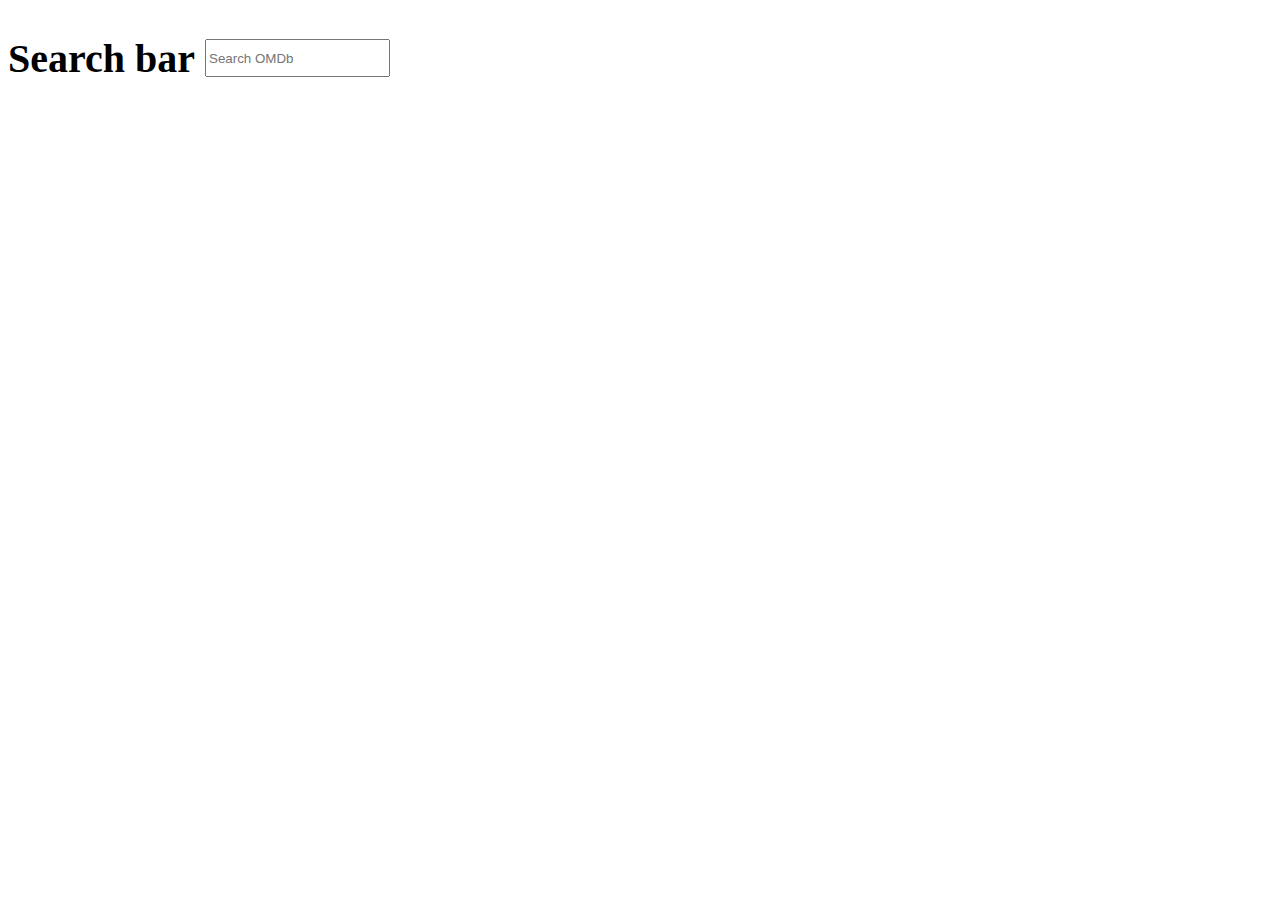
==== index.html @ 8d942a54 "data fetch is working in single request" ====
<!DOCTYPE html>
<html lang="hu">
<head>
    <meta charset="UTF-8">
    <meta http-equiv="X-UA-Compatible" content="IE=edge">
    <meta name="viewport" content="width=device-width, initial-scale=1.0">
    <link rel="stylesheet" href="style.css">
    <title>Movie Selector</title>
</head>
<body>
    <div class="search" id>
        <!--search container-->
        <h1>Search bar</h1>
        <input type="text" placeholder="Search OMDb" id="movie-selector">

        <!--search list-->
        <div class="search-list" id="search-list">

        </div>
    </div>
    <div>
        <!--result container-->
        <div class="result" id="result-list">

        </div>
    </div>
    <script src="script.js"></script>
</body>
</html>
---- style.css ----
.search {
    display: flex;
    align-items: center;
    font-size: 20px;
}

input {
    height: 2rem;
    margin: 10px;
}

.search-list{
    position: absolute;
    right: 0;
    top: 100%;
    max-height: 500px;
    overflow-y: scroll;
    z-index: 10;
    cursor: pointer;
}
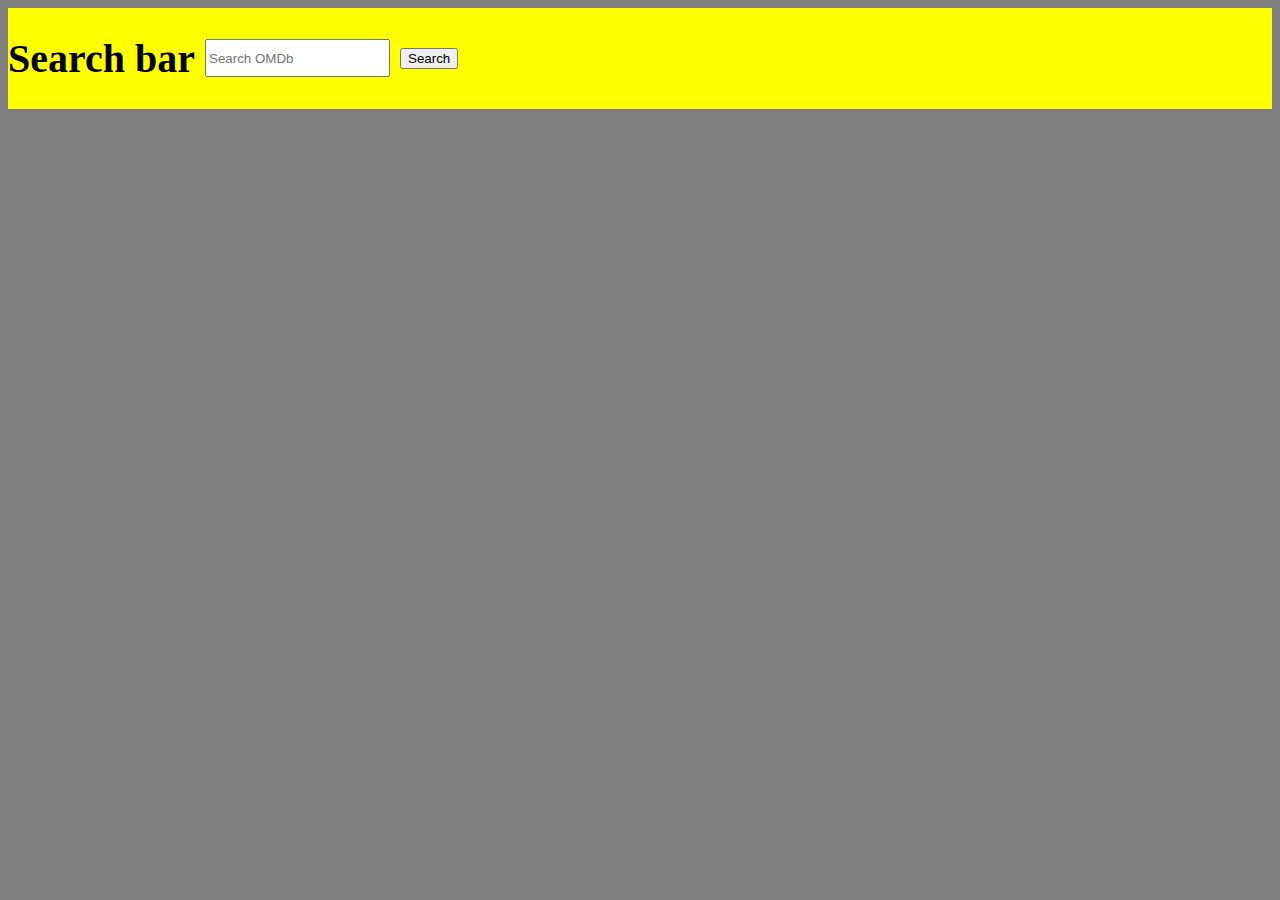
==== commit 93fb28e0: "version 1.0" ====
--- a/index.html
+++ b/index.html
@@ -1,29 +1,29 @@
 <!DOCTYPE html>
 <html lang="hu">
-<head>
-    <meta charset="UTF-8">
-    <meta http-equiv="X-UA-Compatible" content="IE=edge">
-    <meta name="viewport" content="width=device-width, initial-scale=1.0">
-    <link rel="stylesheet" href="style.css">
+  <head>
+    <meta charset="UTF-8" />
+    <meta http-equiv="X-UA-Compatible" content="IE=edge" />
+    <meta name="viewport" content="width=device-width, initial-scale=1.0" />
+    <link rel="stylesheet" href="style.css" />
     <title>Movie Selector</title>
-</head>
-<body>
-    <div class="search" id>
+  </head>
+  <body>
+    <header class="wrapper">
+      <div class="search" id="search">
         <!--search container-->
         <h1>Search bar</h1>
-        <input type="text" placeholder="Search OMDb" id="movie-selector">
+        <input type="text" placeholder="Search OMDb" id="movie-selector" />
+        <button onclick="findMovie()">Search</button>
+        <!--search list
+        <div class="search-list" id="search-list"></div>-->
+      </div>
+    </header>
+    <section>
+      <!--result container-->
+      <div class="result" id="result-list">
 
-        <!--search list-->
-        <div class="search-list" id="search-list">
-
-        </div>
-    </div>
-    <div>
-        <!--result container-->
-        <div class="result" id="result-list">
-
-        </div>
-    </div>
+      </div>
+    </section>
     <script src="script.js"></script>
-</body>
-</html>+  </body>
+</html>
--- a/style.css
+++ b/style.css
@@ -9,12 +9,19 @@
     margin: 10px;
 }
 
-.search-list{
-    position: absolute;
-    right: 0;
-    top: 100%;
-    max-height: 500px;
-    overflow-y: scroll;
-    z-index: 10;
-    cursor: pointer;
+.wrapper {
+    background-color: yellow;
+    display: flex;
+    align-items: flex-end;
+}
+
+body {
+    background-color: grey;
+}
+
+.result {
+    display: flex;
+    flex-direction: column;
+    text-align: center;
+    gap: 1.5rem;
 }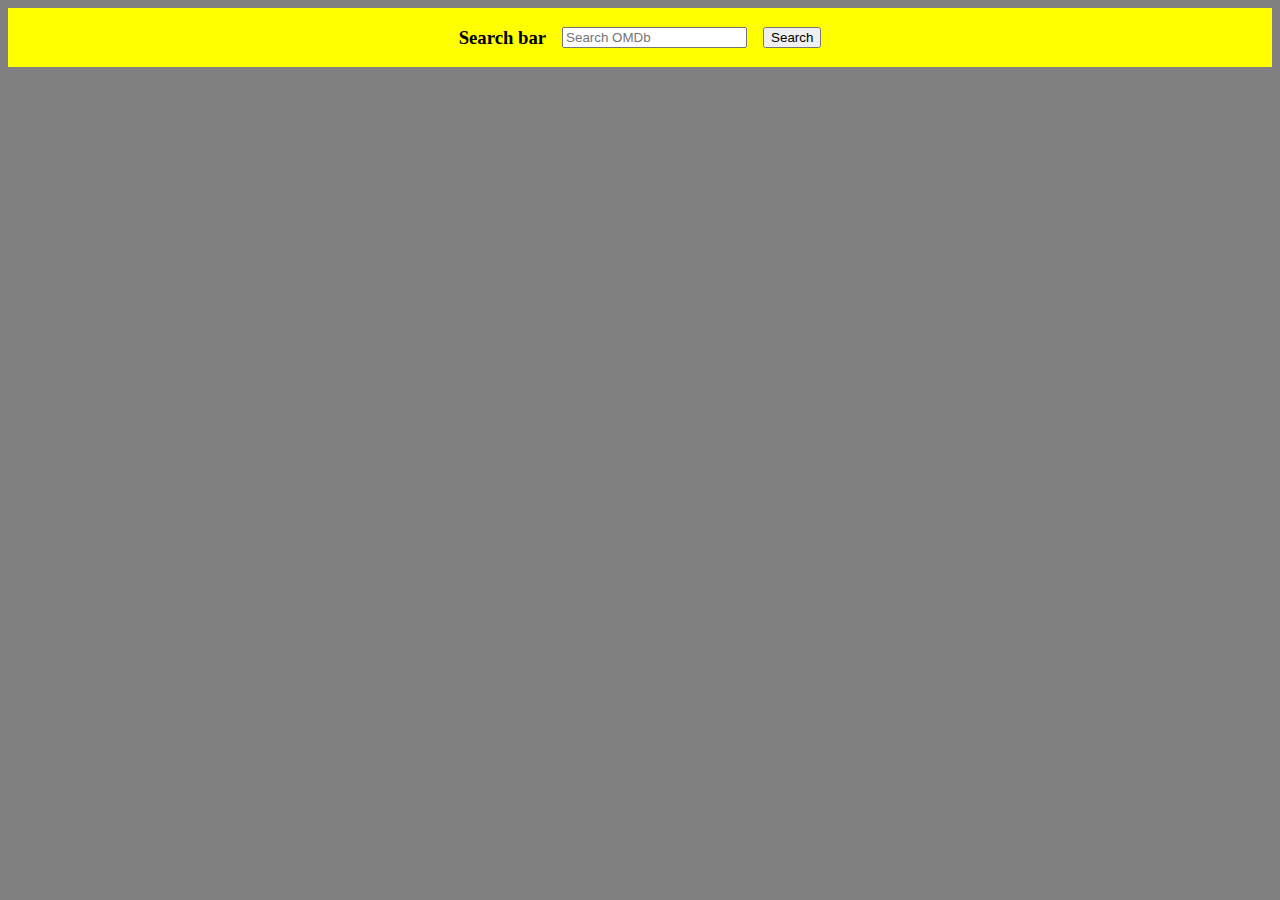
==== commit 7d3658bc: "some style fixing" ====
--- a/index.html
+++ b/index.html
@@ -11,7 +11,7 @@
     <header class="wrapper">
       <div class="search" id="search">
         <!--search container-->
-        <h1>Search bar</h1>
+        <h3>Search bar</h3>
         <input type="text" placeholder="Search OMDb" id="movie-selector" />
         <button onclick="findMovie()">Search</button>
         <!--search list
--- a/style.css
+++ b/style.css
@@ -1,12 +1,9 @@
 .search {
     display: flex;
     align-items: center;
-    font-size: 20px;
-}
-
-input {
-    height: 2rem;
-    margin: 10px;
+    justify-content: center;
+    gap: 1rem;
+    width: 100%;
 }
 
 .wrapper {
@@ -24,4 +21,5 @@
     flex-direction: column;
     text-align: center;
     gap: 1.5rem;
+    margin: 1rem;
 }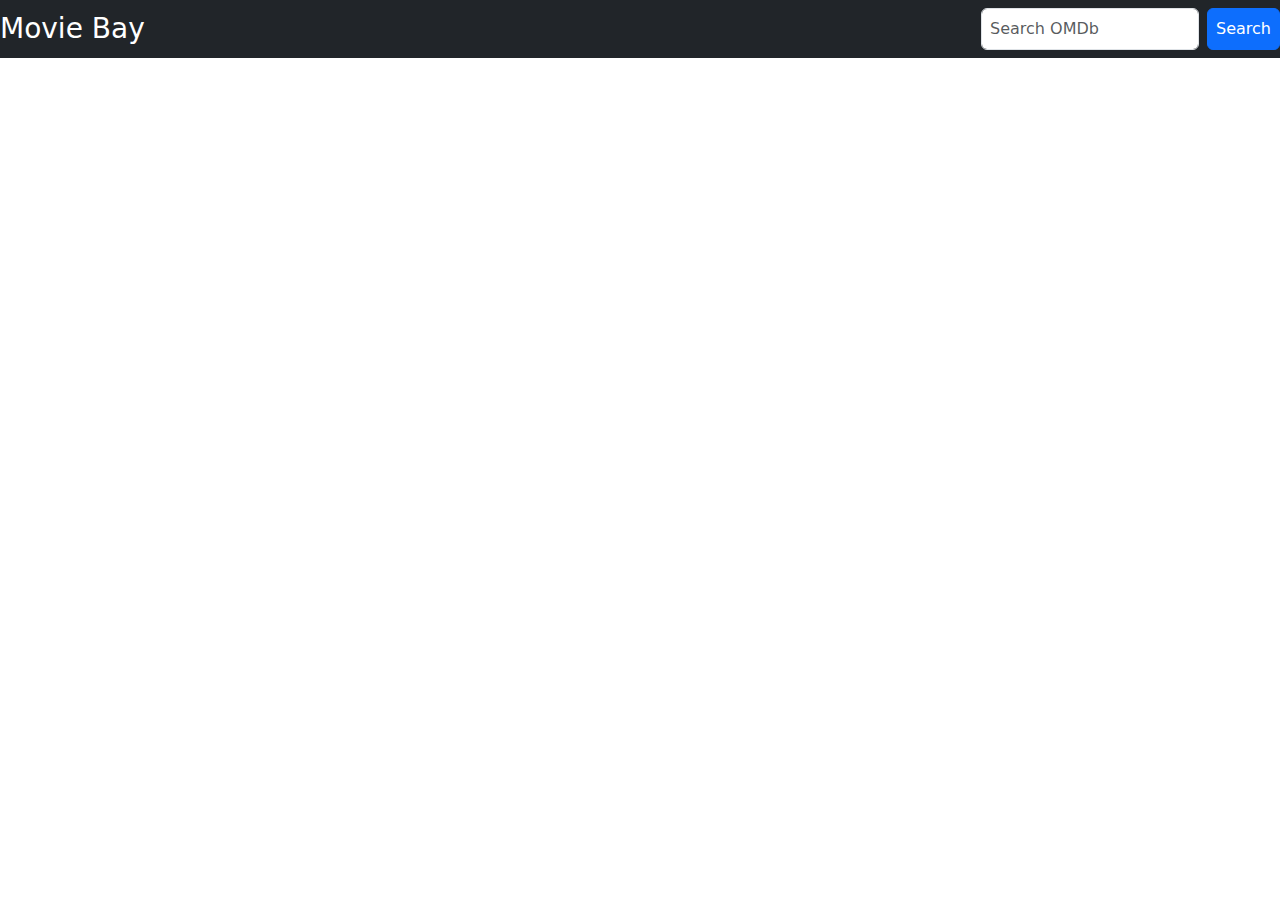
==== commit bd1c659d: "bootstrap" ====
--- a/index.html
+++ b/index.html
@@ -5,24 +5,33 @@
     <meta http-equiv="X-UA-Compatible" content="IE=edge" />
     <meta name="viewport" content="width=device-width, initial-scale=1.0" />
     <link rel="stylesheet" href="style.css" />
+<link href="https://cdn.jsdelivr.net/npm/bootstrap@5.2.3/dist/css/bootstrap.min.css" rel="stylesheet">
+<script src="https://cdn.jsdelivr.net/npm/bootstrap@5.2.3/dist/js/bootstrap.bundle.min.js"></script>
     <title>Movie Selector</title>
   </head>
   <body>
     <header class="wrapper">
-      <div class="search" id="search">
-        <!--search container-->
+      <nav class="navbar navbar-dark bg-dark">
+        <h3 class="d-flex align-self-center">Movie Bay</h3>
+            <form class="d-flex">
+              <input class="form-control me-2 p-2" type="text" id="movie-selector" placeholder="Search OMDb">
+              <button class="btn btn-primary p-2" type="button" onclick="findMovie()">Search</button>
+            </form>
+      </nav>
+      <!--<div class="search" id="search">
+        search container
         <h3>Search bar</h3>
         <input type="text" placeholder="Search OMDb" id="movie-selector" />
-        <button onclick="findMovie()">Search</button>
-        <!--search list
-        <div class="search-list" id="search-list"></div>-->
-      </div>
+        <button type="button" class="btn btn-secondary" onclick="findMovie()">Search</button>
+        search list
+        <div class="search-list" id="search-list"></div>
+      </div>-->
     </header>
     <section>
       <!--result container-->
-      <div class="result" id="result-list">
-
-      </div>
+          <div class="result row" id="result-list">
+  
+          </div>
     </section>
     <script src="script.js"></script>
   </body>
--- a/style.css
+++ b/style.css
@@ -6,11 +6,11 @@
     width: 100%;
 }
 
-.wrapper {
+/*.wrapper {
     background-color: yellow;
     display: flex;
     align-items: flex-end;
-}
+}*/
 
 body {
     background-color: grey;
@@ -22,4 +22,9 @@
     text-align: center;
     gap: 1.5rem;
     margin: 1rem;
+}
+
+nav h3 {
+    color: white;
+    margin: 0;
 }